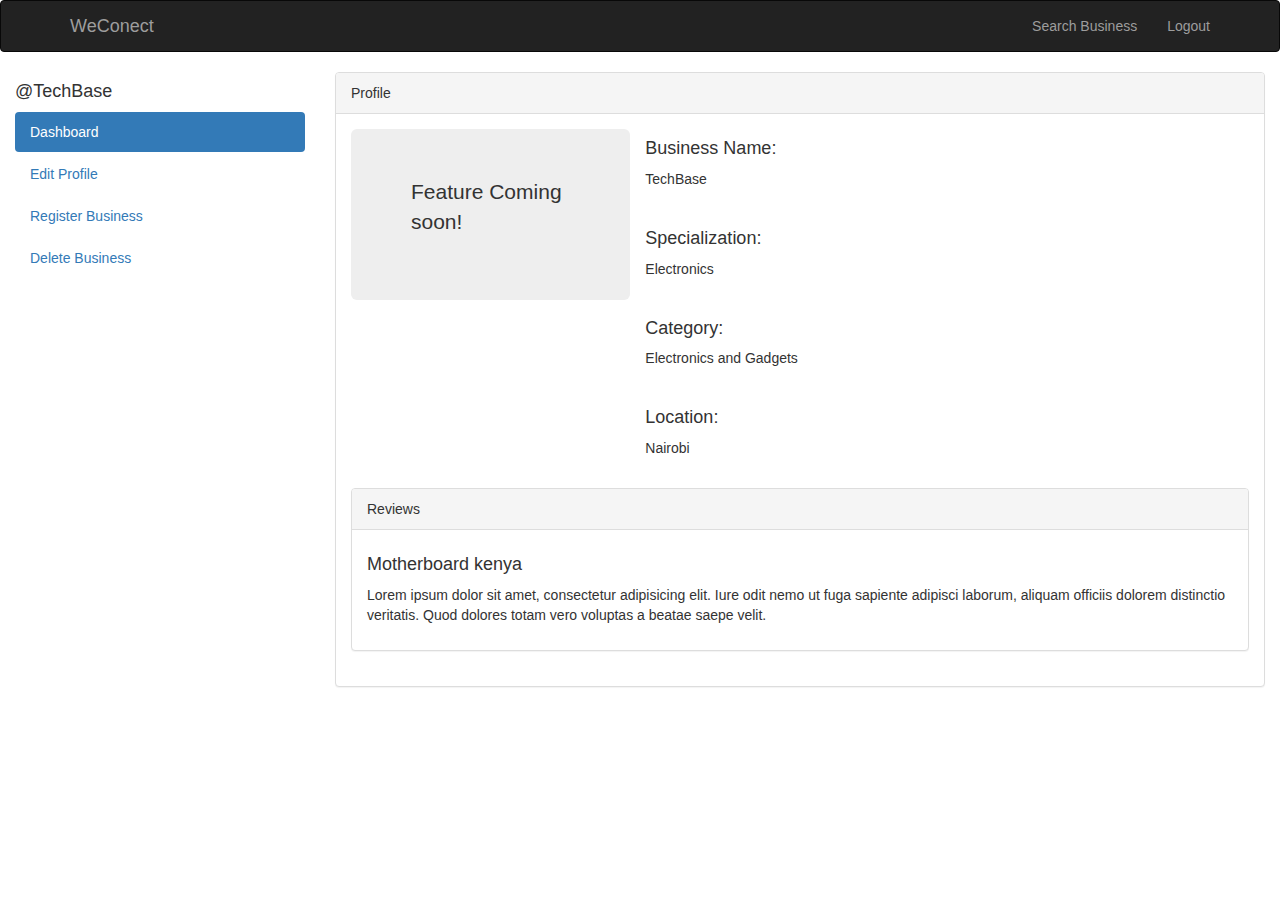
==== dashboard.html @ 332b1327 "Changed folder structure" ====
<!DOCTYPE html>
<html lang="en">
<head>
    <meta charset="UTF-8">
    <title>WeConnect</title>
        <title>WeConect</title>
    <link rel="stylesheet" href="https://maxcdn.bootstrapcdn.com/bootstrap/3.3.7/css/bootstrap.min.css" integrity="sha384-BVYiiSIFeK1dGmJRAkycuHAHRg32OmUcww7on3RYdg4Va+PmSTsz/K68vbdEjh4u" crossorigin="anonymous">
    <link rel="stylesheet" href="css/bootstrap.css">
    <link rel="stylesheet" href="css/font-awesome.css">
    <link rel="stylesheet" href="css/Custom.css">
</head>
<body>
    <nav class="navbar navbar-inverse"><!--start of navbar-->
        <div class="container">
        <div class="navbar-header">
            <a class="navbar-brand" href="#">WeConect</a>
        </div>
        <ul class="nav navbar-nav navbar-right">
            <li><a href="searchBusiness.html">Search Business</a></li>
            <li><a href="signup.html">Logout</a></li>
        </ul>
        </div>
    </nav><!--end of navbar-->
    <div class="container-fluid"><!---container-fluid-->
        <div class="row content">
          <div class="col-sm-3 sidenav"><!--side navigation-->
            <h4>@TechBase</h4>
            <ul class="nav nav-pills nav-stacked">
              <li class="active"><a href="#">Dashboard</a></li>
              <li><a href="editProfile.html">Edit Profile</a></li>
                <li><a href="register.html">Register Business</a></li>
              <li><a href="#">Delete Business</a></li>
            </ul><br>
          </div><!--end of navigation-->
            <div class="col-sm-9">
              <div class="panel panel-default"><!--main panel-->
                <div class="panel-heading">Profile</div>
                <div class="panel-body">
                  <div class="row">
                    <div class="col-sm-4"> 
                    <div id="jumbo" class="jumbotron">
                        <p>Feature Coming soon!</p>
                    </div>
                    </div>
                    <div class="col-sm-offset-4">
                      <h4>Business Name:</h4><p>TechBase</p><br>
                      <h4>Specialization:</h4><p>Electronics</p><br>
                      <h4>Category:</h4><p>Electronics and Gadgets</p><br>
                      <h4>Location:</h4><p>Nairobi</p><br>
                    </div>

                  </div>
                  <div class="panel panel-default"><!--Nestedpanel-->
                      <div class="panel-heading">Reviews</div>
                      <div class="panel-body">
                        <h4>Motherboard kenya</h4>
                        <p>Lorem ipsum dolor sit amet, consectetur adipisicing elit. Iure odit nemo ut fuga sapiente adipisci laborum, aliquam officiis dolorem distinctio veritatis. Quod dolores totam vero voluptas a beatae saepe velit.</p>
                      </div>
                  </div>
                </div>
              </div>
            </div>
        </div>
    </div>
    <!--js file-->
    <script src="js/bootstrap.js"></script>
    <script src="js/jquery.js"></script>
    <script src="js/popper.min.js"></script>
</body>
</html>
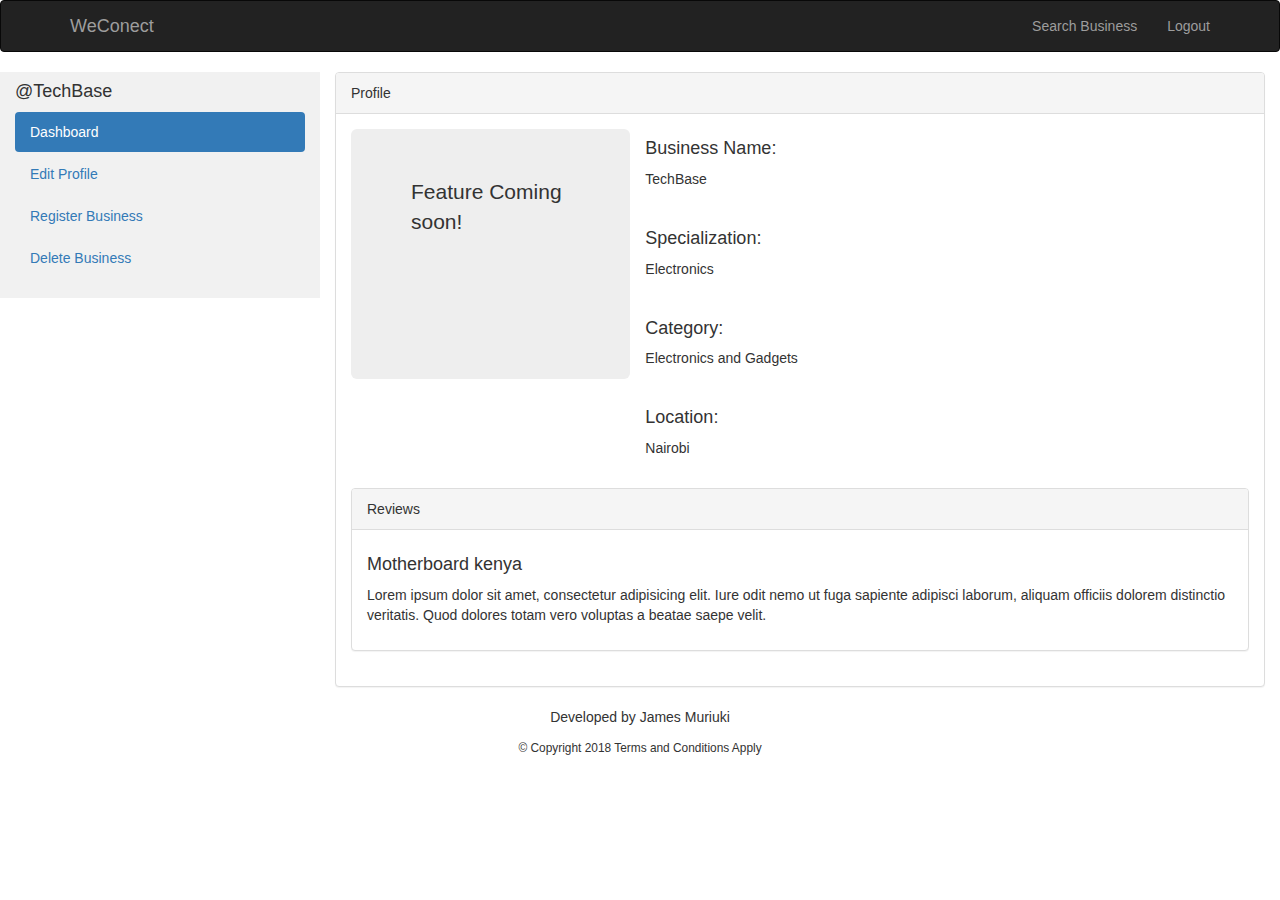
==== commit 14ff8306: "refactor code" ====
--- a/dashboard.html
+++ b/dashboard.html
@@ -6,8 +6,9 @@
         <title>WeConect</title>
     <link rel="stylesheet" href="https://maxcdn.bootstrapcdn.com/bootstrap/3.3.7/css/bootstrap.min.css" integrity="sha384-BVYiiSIFeK1dGmJRAkycuHAHRg32OmUcww7on3RYdg4Va+PmSTsz/K68vbdEjh4u" crossorigin="anonymous">
     <link rel="stylesheet" href="css/bootstrap.css">
-    <link rel="stylesheet" href="css/font-awesome.css">
-    <link rel="stylesheet" href="css/Custom.css">
+    <link href="https://maxcdn.bootstrapcdn.com/font-awesome/4.7.0/css/font-awesome.min.css" rel="stylesheet" integrity="sha384-wvfXpqpZZVQGK6TAh5PVlGOfQNHSoD2xbE+QkPxCAFlNEevoEH3Sl0sibVcOQVnN" crossorigin="anonymous">
+    <link rel="stylesheet" href="/static/css/custom.css">
+    
 </head>
 <body>
     <nav class="navbar navbar-inverse"><!--start of navbar-->
@@ -62,6 +63,10 @@
             </div>
         </div>
     </div>
+    <footer class="text-center">
+      <p>Developed by James Muriuki</p>
+      <small>&copy; Copyright 2018 Terms and Conditions Apply</small>
+    </footer>
     <!--js file-->
     <script src="js/bootstrap.js"></script>
     <script src="js/jquery.js"></script>
--- a/static/css/custom.css
+++ b/static/css/custom.css
@@ -0,0 +1,8 @@
+.sidenav {
+    background-color: #f1f1f1;
+    height: 100%;
+  }
+
+#jumbo{
+    height:250px;
+}